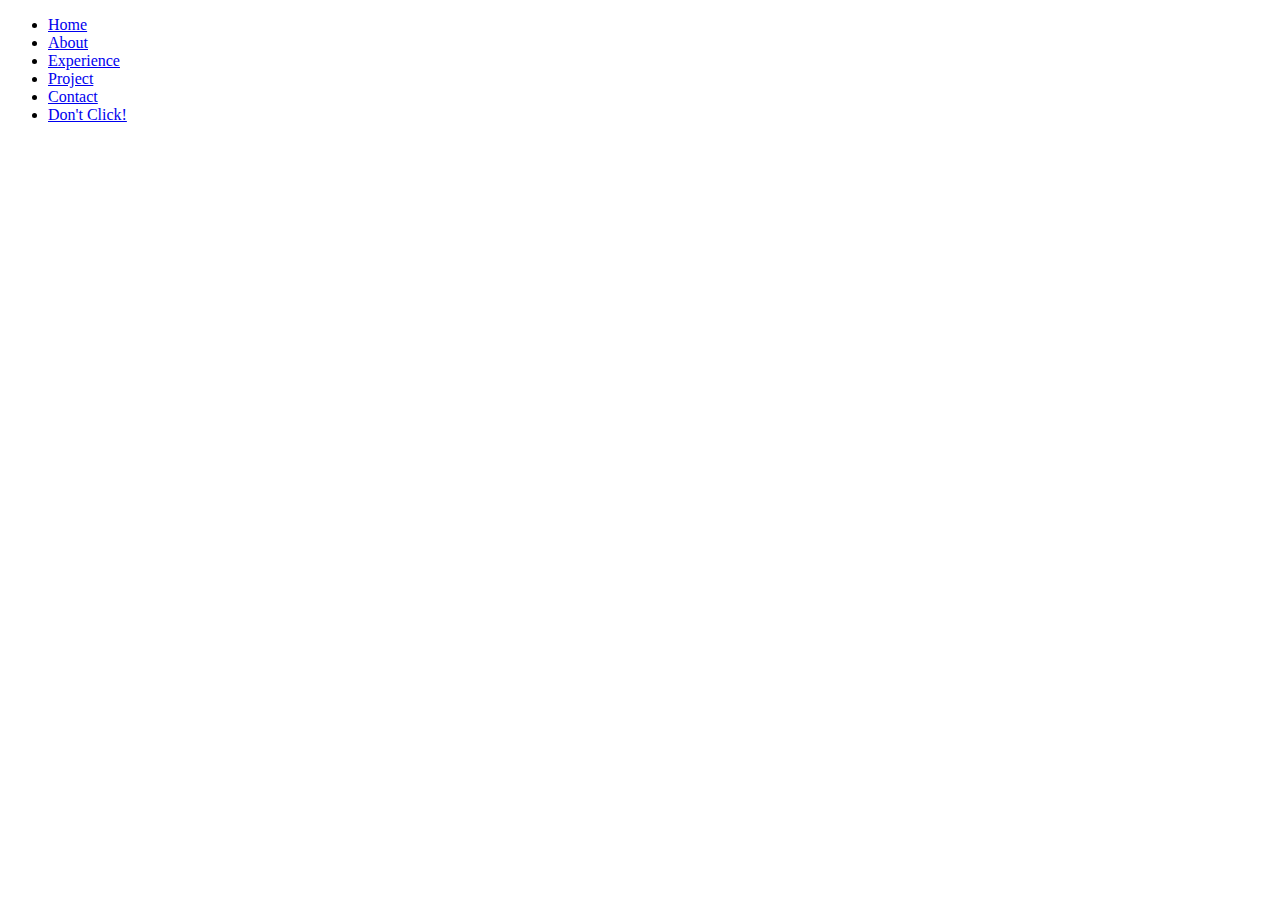
==== about/index.html @ c1e4dcda "Big Rework" ====
<!DOCTYPE html>
<html lang="en">
<head>
    <meta charset="UTF-8">
    <meta name="viewport" content="width=device-width, initial-scale=1.0">
    <title>PCR - Coding</title>
</head>
<body>
    <ul>
        <li><a href="../">Home</a></li>
        <li><a href="./about/">About</a></li>
        <li><a href="./experience/">Experience</a></li>
        <li><a href="./project/">Project</a></li>
        <li><a href="./contact/">Contact</a></li>
        <li><a href="https://www.youtube.com/watch?v=itJ_DJVKAW0">Don't Click!</a></li>
    </ul>
</body>
</html>
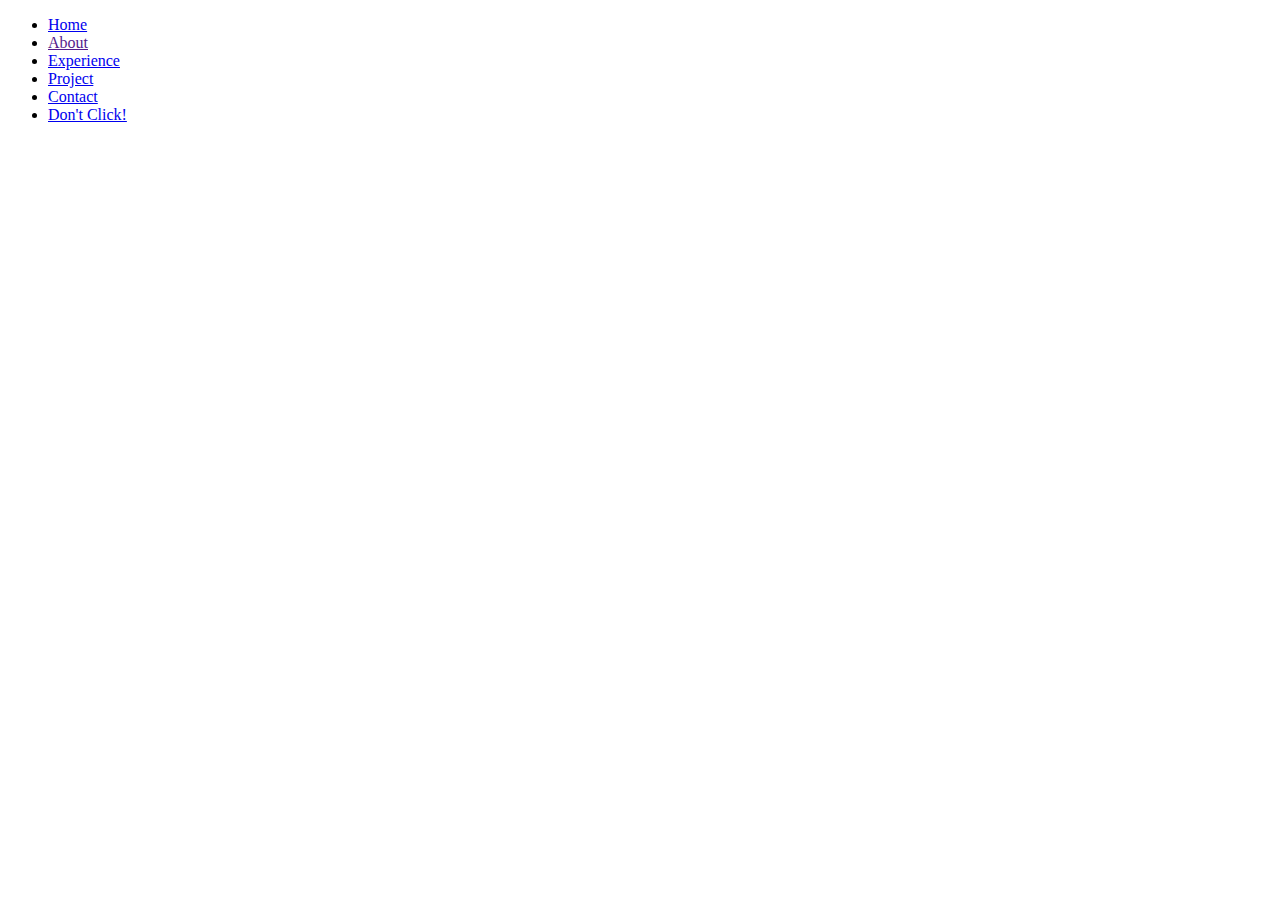
==== commit 633590c2: "fixed" ====
--- a/about/index.html
+++ b/about/index.html
@@ -8,7 +8,7 @@
 <body>
     <ul>
         <li><a href="../">Home</a></li>
-        <li><a href="./about/">About</a></li>
+        <li><a href="">About</a></li>
         <li><a href="./experience/">Experience</a></li>
         <li><a href="./project/">Project</a></li>
         <li><a href="./contact/">Contact</a></li>
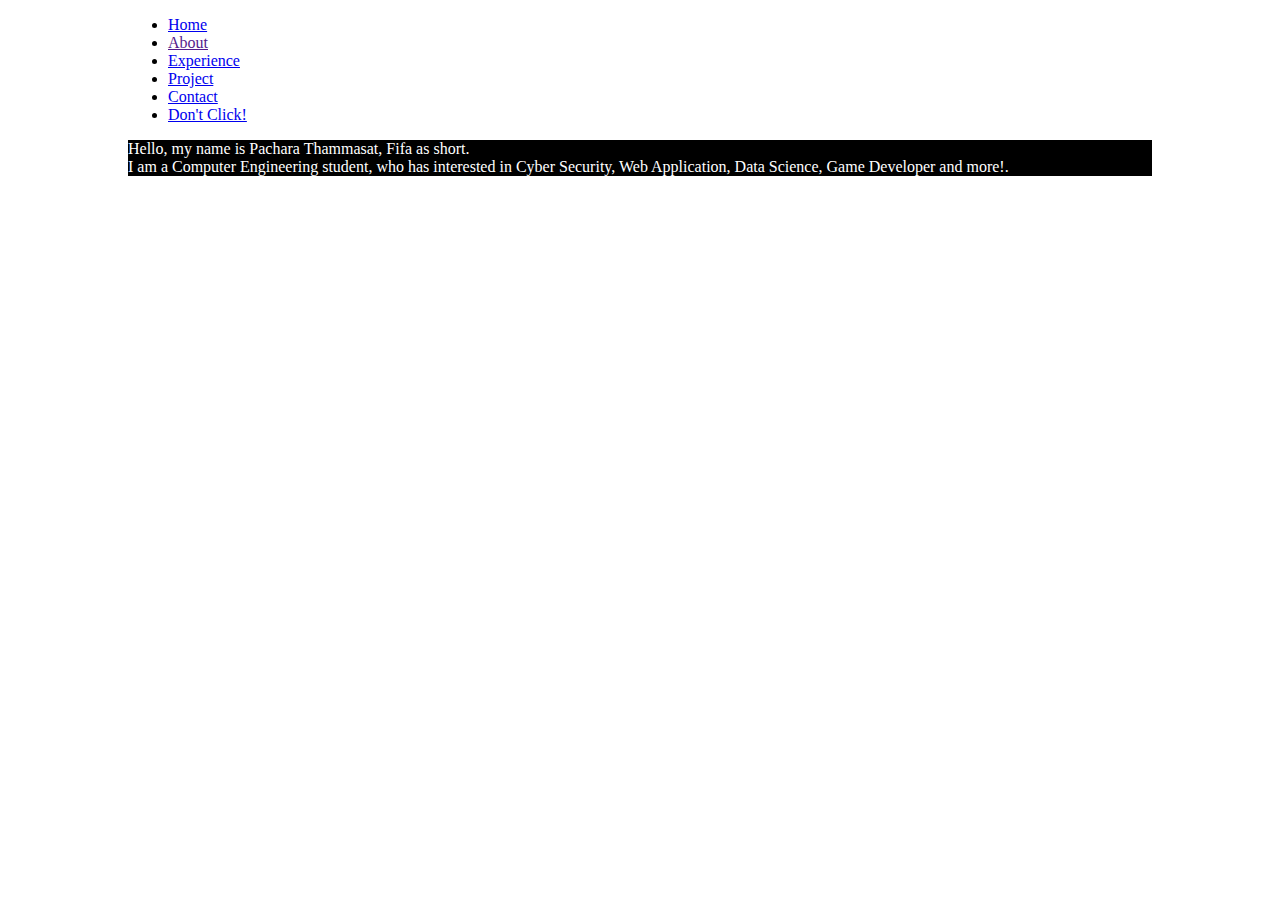
==== commit 4198ad77: "add css" ====
--- a/about/index.html
+++ b/about/index.html
@@ -3,16 +3,21 @@
 <head>
     <meta charset="UTF-8">
     <meta name="viewport" content="width=device-width, initial-scale=1.0">
+    <link rel="stylesheet" href="../assets/stylesheet.css">
     <title>PCR - Coding</title>
 </head>
 <body>
     <ul>
         <li><a href="../">Home</a></li>
         <li><a href="">About</a></li>
-        <li><a href="./experience/">Experience</a></li>
-        <li><a href="./project/">Project</a></li>
-        <li><a href="./contact/">Contact</a></li>
+        <li><a href="../experience/">Experience</a></li>
+        <li><a href="../project/">Project</a></li>
+        <li><a href="../contact/">Contact</a></li>
         <li><a href="https://www.youtube.com/watch?v=itJ_DJVKAW0">Don't Click!</a></li>
     </ul>
+    <div class="box">
+        Hello, my name is Pachara Thammasat, Fifa as short. <br>
+        I am a Computer Engineering student, who has interested in Cyber Security, Web Application, Data Science, Game Developer and more!.
+    </div>
 </body>
 </html>--- a/assets/stylesheet.css
+++ b/assets/stylesheet.css
@@ -0,0 +1,9 @@
+.box{
+    color: white;
+    background-color: black;
+}
+
+body{
+    width: 80%;
+    margin: 0 auto;
+}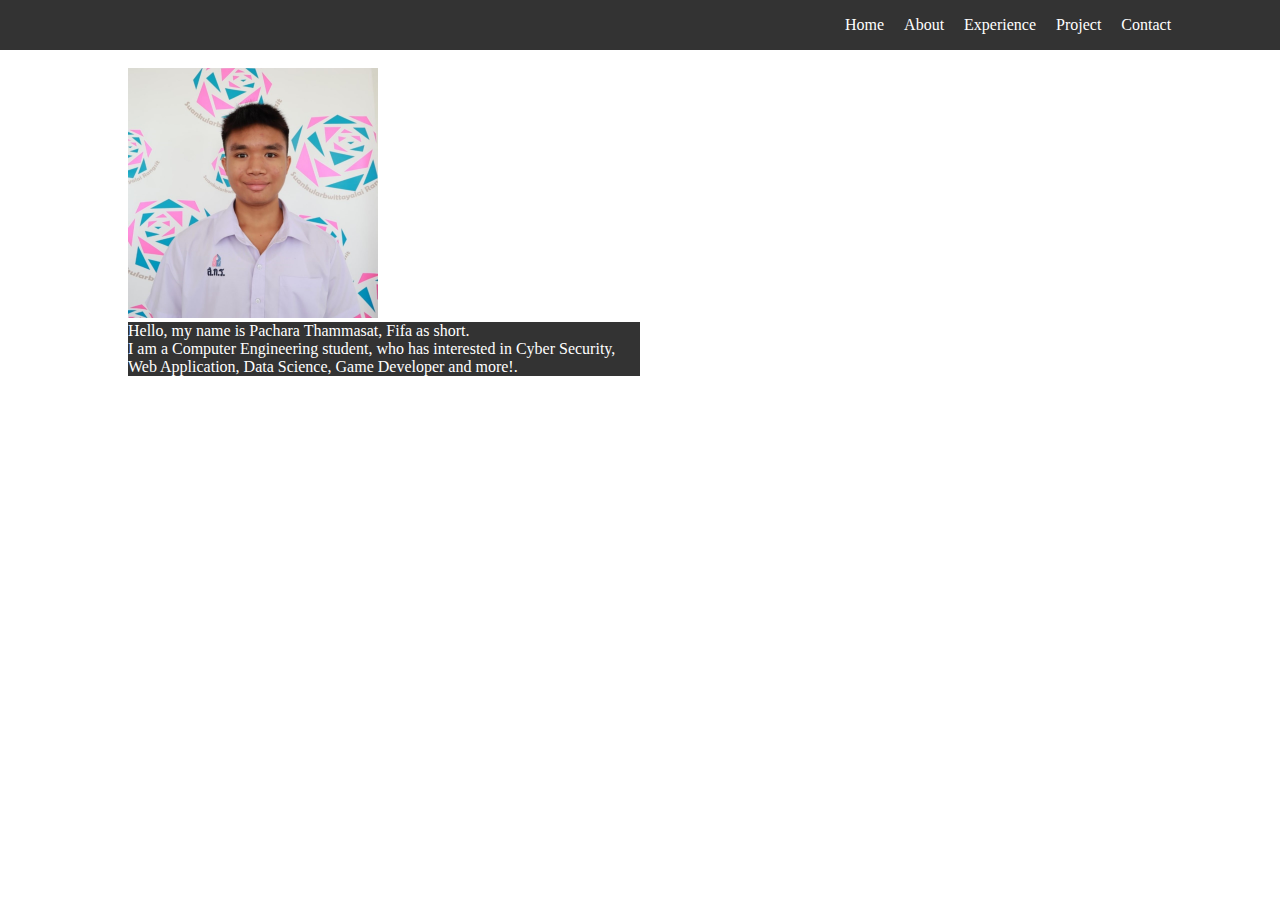
==== commit 4672e186: "css all" ====
--- a/about/index.html
+++ b/about/index.html
@@ -7,17 +7,24 @@
     <title>PCR - Coding</title>
 </head>
 <body>
-    <ul>
-        <li><a href="../">Home</a></li>
-        <li><a href="">About</a></li>
-        <li><a href="../experience/">Experience</a></li>
-        <li><a href="../project/">Project</a></li>
-        <li><a href="../contact/">Contact</a></li>
-        <li><a href="https://www.youtube.com/watch?v=itJ_DJVKAW0">Don't Click!</a></li>
-    </ul>
-    <div class="box">
-        Hello, my name is Pachara Thammasat, Fifa as short. <br>
-        I am a Computer Engineering student, who has interested in Cyber Security, Web Application, Data Science, Game Developer and more!.
+    <div class="topnav">
+        <div class="right">
+            <a href="../">Home</a>
+            <a href="../about/">About</a>
+            <a href="../experience/">Experience</a>
+            <a href="../project/">Project</a>
+            <a href="../contact/">Contact</a>
+            <a href="https://www.youtube.com/watch?v=itJ_DJVKAW0" style="color: #333;">Don't Click!</a>
+        </div>
+    </div>
+    <br>
+    <div class="container">
+
+        <img src="../assets/18825.jpg" alt="" width="250px" class="p0">
+        <div class="box">
+            Hello, my name is Pachara Thammasat, Fifa as short. <br>
+            I am a Computer Engineering student, who has interested in Cyber Security, Web Application, Data Science, Game Developer and more!.
+        </div>
     </div>
 </body>
 </html>--- a/assets/stylesheet.css
+++ b/assets/stylesheet.css
@@ -1,9 +1,43 @@
 .box{
     color: white;
-    background-color: black;
+    background-color: #333;
+    font-size: 16;
+    width: 50%;
+}
+
+
+.topnav{
+    background-color: #333;
+    overflow: hidden;
+}
+
+.topnav a{
+    float: left;
+    color: white;
+    text-align: center;
+    padding: 16px 10px;
+    text-decoration: none;
+    font-size: 16px;
+}
+
+.topnav a:hover{
+    text-decoration: underline;
+    background-color: #3E3636;
+}
+
+.p0{
+    padding: 0;
+}
+
+.right {
+    float: right;
+  }
+
+.container{
+    width: 80%;
+    margin: 0 auto;
 }
 
 body{
-    width: 80%;
-    margin: 0 auto;
+    margin: 0;
 }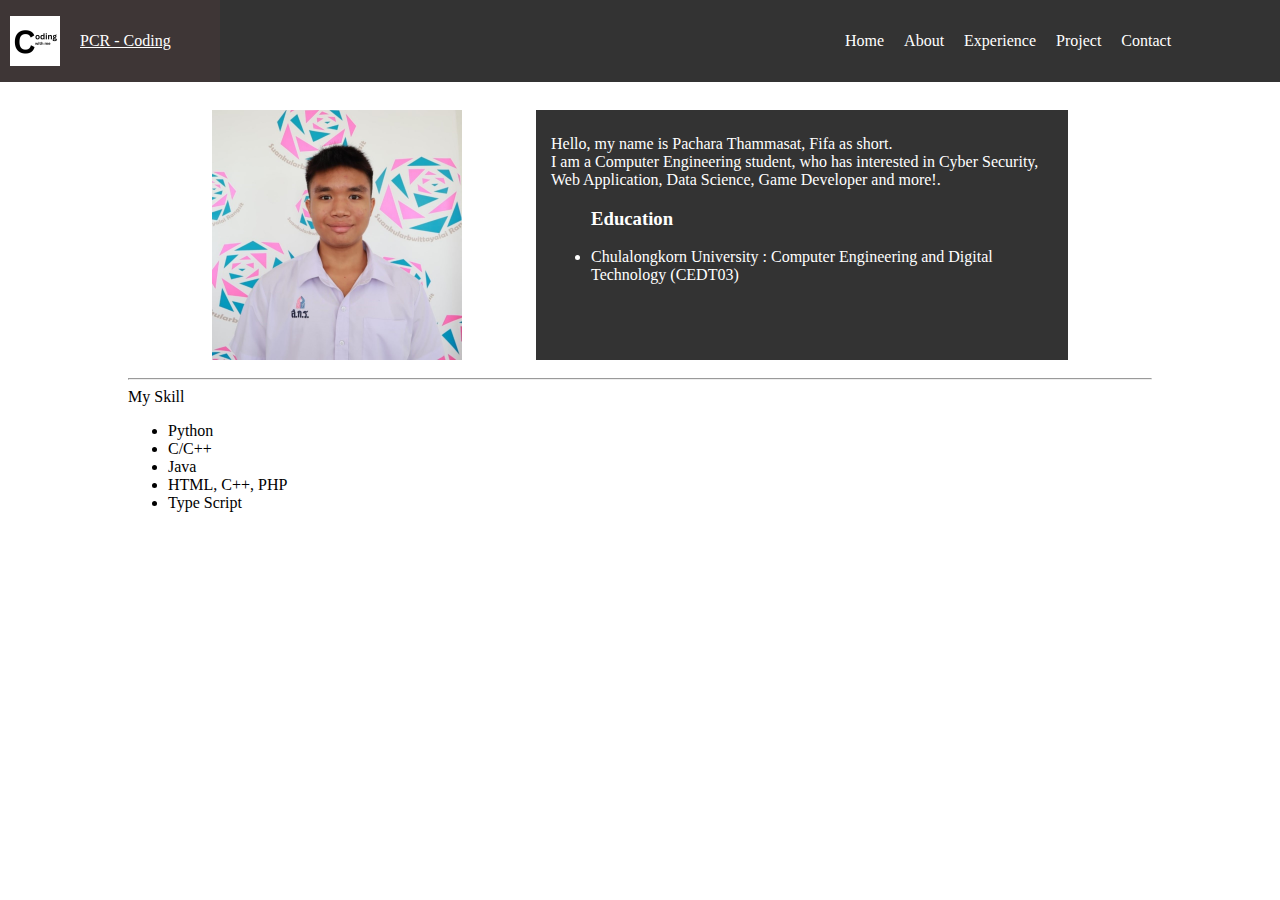
==== commit 59a28eb5: "update project" ====
--- a/about/index.html
+++ b/about/index.html
@@ -8,6 +8,10 @@
 </head>
 <body>
     <div class="topnav">
+        <a href="" class="left">
+            <img src="../assets/C.png" alt="" width="50px" height="50px" style="padding-right: 20px;">
+            <p>PCR - Coding</p>
+        </a>
         <div class="right">
             <a href="../">Home</a>
             <a href="../about/">About</a>
@@ -19,12 +23,27 @@
     </div>
     <br>
     <div class="container">
-
-        <img src="../assets/18825.jpg" alt="" width="250px" class="p0">
-        <div class="box">
-            Hello, my name is Pachara Thammasat, Fifa as short. <br>
-            I am a Computer Engineering student, who has interested in Cyber Security, Web Application, Data Science, Game Developer and more!.
+        <div class="bb">
+            <img src="../assets/18825.jpg" alt="" width="250px" class="p0">
+            <div class="box">
+                Hello, my name is Pachara Thammasat, Fifa as short. <br>
+                I am a Computer Engineering student, who has interested in Cyber Security, Web Application, Data Science, Game Developer and more!.
+                <br>
+                <ul>
+                    <h3>Education</h3>
+                    <li>Chulalongkorn University : Computer Engineering and Digital Technology (CEDT03)</li>
+                </ul>
+            </div>
         </div>
+        <hr>
+        My Skill
+        <ul class="skill">
+            <li>Python</li>
+            <li>C/C++</li>
+            <li>Java</li>
+            <li>HTML, C++, PHP</li>
+            <li>Type Script</li>
+        </ul>
     </div>
 </body>
 </html>--- a/assets/stylesheet.css
+++ b/assets/stylesheet.css
@@ -3,12 +3,31 @@
     background-color: #333;
     font-size: 16;
     width: 50%;
+    justify-content: center;
+    align-items: center;
+    padding: 25px 15px;
 }
-
 
 .topnav{
     background-color: #333;
     overflow: hidden;
+    display: flex;
+    align-items: center;
+    position: relative;
+}
+
+a{
+    text-decoration: none;
+}
+
+.btn{
+    border-radius: 15px;
+    background-color: #0d6efd;
+    padding: 15px;
+}
+
+.btn a{
+    color: white;
 }
 
 .topnav a{
@@ -16,7 +35,6 @@
     color: white;
     text-align: center;
     padding: 16px 10px;
-    text-decoration: none;
     font-size: 16px;
 }
 
@@ -25,19 +43,53 @@
     background-color: #3E3636;
 }
 
-.p0{
+.p-0{
     padding: 0;
 }
 
+.left{
+    width: 200px;
+    float: left;
+    display: flex;
+}
+
 .right {
+    position: absolute;
+    right: 0%;
     float: right;
-  }
+}
 
 .container{
     width: 80%;
     margin: 0 auto;
 }
 
+.bb{
+    padding: 10px;
+    display: flex;
+    align-items: space-evenly;
+    justify-content: space-evenly;
+}
+
 body{
     margin: 0;
+}
+
+.contact{
+    display: block;
+    padding: 10px;
+    max-width: 400px;
+    margin: 10px;
+    color: white;
+    
+}
+
+.contact li{
+    padding: 15px;
+    margin: 5px;
+    border-radius: 10px;
+}
+
+.contact li a{
+    color: white;
 }